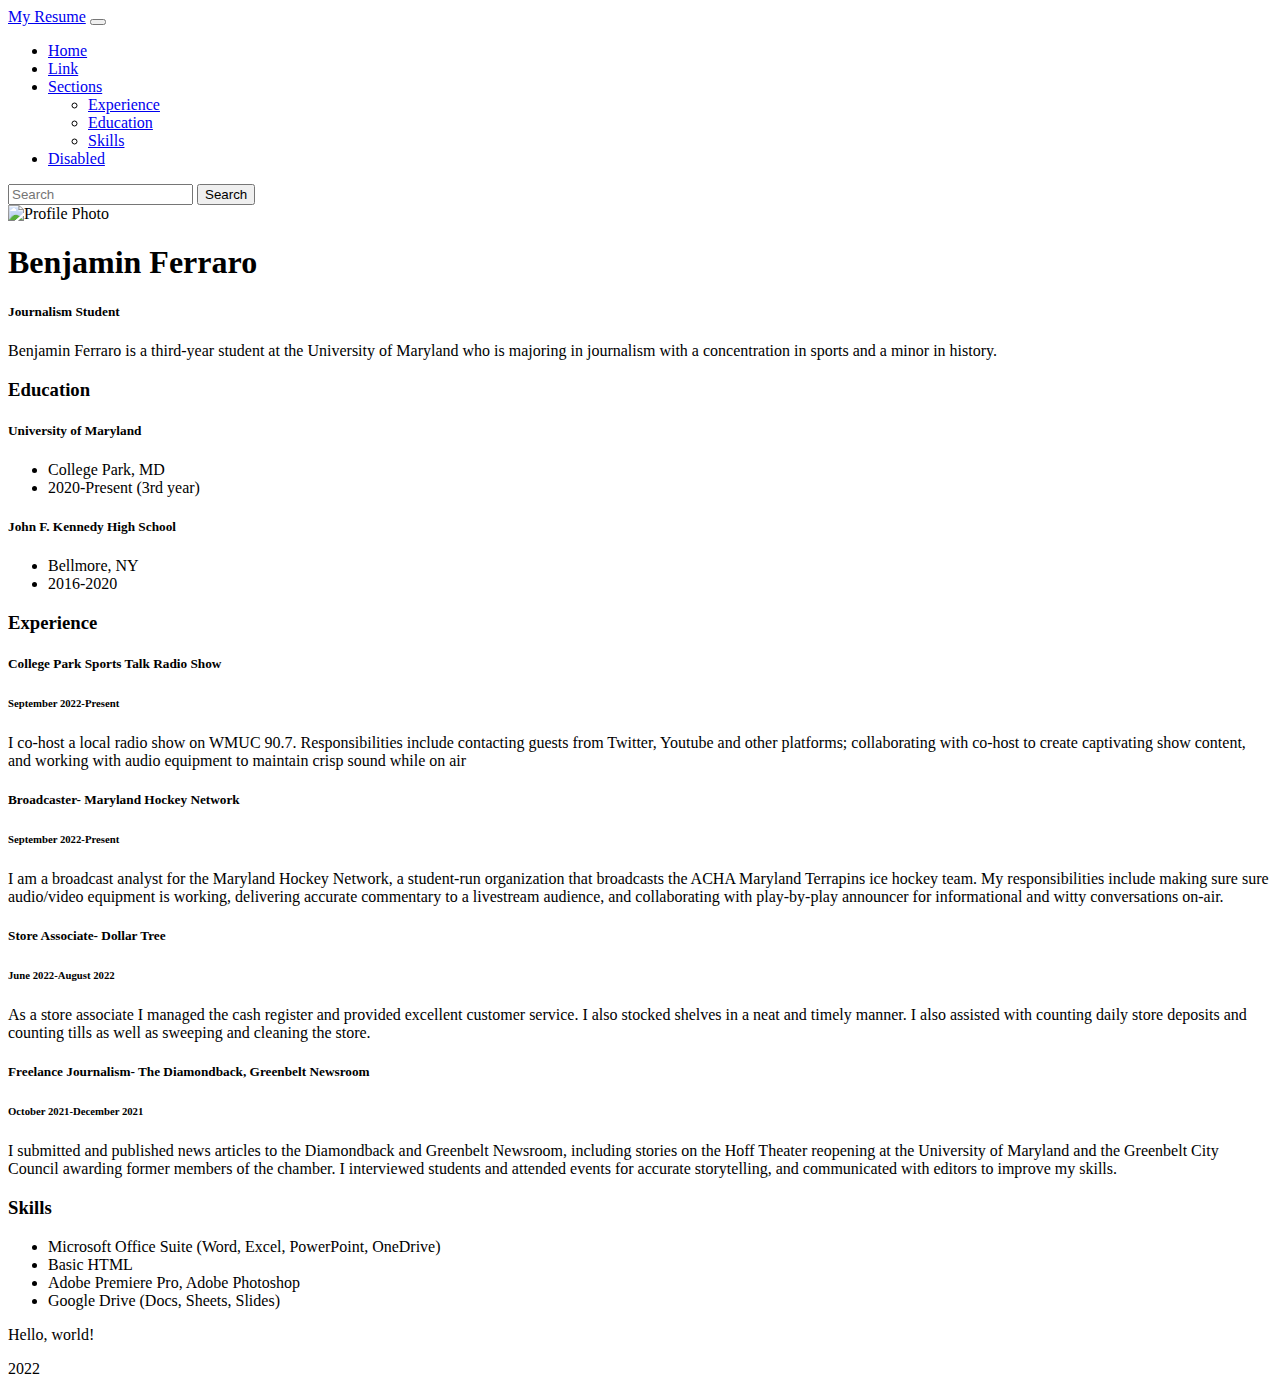
==== benji-ferraro-resume.html @ bfd4c8e4 "Add files via upload" ====
<!doctype html>

<html>
<head>
 <meta charset="utf-8">
 <meta name="viewport" content="width=device-width, initial-scale=1, shrink-to-fit=no">

 <title>Bootstrap Template</title>
 <meta name="description" content="Merrill College of Journalism, UMD">
 <meta name="author" content="">

 <!-- Bootstrap CSS and JavaScript -->
 <link href="https://cdn.jsdelivr.net/npm/bootstrap@5.0.1/dist/css/bootstrap.min.css" rel="stylesheet" integrity="sha384-+0n0xVW2eSR5OomGNYDnhzAbDsOXxcvSN1TPprVMTNDbiYZCxYbOOl7+AMvyTG2x" crossorigin="anonymous">
 <script src="https://cdn.jsdelivr.net/npm/bootstrap@5.0.1/dist/js/bootstrap.bundle.min.js" integrity="sha384-gtEjrD/SeCtmISkJkNUaaKMoLD0//ElJ19smozuHV6z3Iehds+3Ulb9Bn9Plx0x4" crossorigin="anonymous"></script>
 <link rel="stylesheet" href="css resume project bootstrap.css">

 </head>
<body>
<!-- Navbar start-->
<nav class="navbar navbar-expand-lg navbar-light bg-light">
    <div class="container-fluid">
      <a class="navbar-brand" href="#">My Resume</a>
      <button class="navbar-toggler" type="button" data-bs-toggle="collapse" data-bs-target="#navbarSupportedContent" aria-controls="navbarSupportedContent" aria-expanded="false" aria-label="Toggle navigation">
        <span class="navbar-toggler-icon"></span>
      </button>
      <div class="collapse navbar-collapse" id="navbarSupportedContent">
        <ul class="navbar-nav me-auto mb-2 mb-lg-0">
          <li class="nav-item">
            <a class="nav-link active" aria-current="page" href="#">Home</a>
          </li>
          <li class="nav-item">
            <a class="nav-link" href="#">Link</a>
          </li>
          <li class="nav-item dropdown">
            <a class="nav-link dropdown-toggle" href="#" id="navbarDropdown" role="button" data-bs-toggle="dropdown" aria-expanded="false">
              Sections
            </a>
            <ul class="dropdown-menu" aria-labelledby="navbarDropdown">
              <li><a class="dropdown-item" href="#">Experience</a></li>
              <li><a class="dropdown-item" href="#">Education</a></li>
              <li><a class="dropdown-item" href="#">Skills</a></li>
            </ul>
          </li>
          <li class="nav-item">
            <a class="nav-link disabled" href="#" tabindex="-1"    aria-disabled="true">Disabled</a>
          </li>
        </ul>
        <form class="d-flex">
          <input class="form-control me-2" type="search" placeholder="Search" aria-label="Search">
          <button class="btn btn-outline-success" type="submit">Search</button>
        </form>
      </div>
    </div>
  </nav>
  <!-- Navbar end-->

 <header class="bg-success bg-gradient text-white py-5">
  <div class="container">
    <div class="row">
      <div class="col-md-3 text-left text-md-center mb-3">
        <img class="circled image" src="Headshot 2 bw resize.jpg" alt="Profile Photo" />
      </div>
      <div class="col-md-9">
        <h1>Benjamin Ferraro </h1>
        <h5>Journalism Student</h5>
        <p class="border-top pt-3"><p>Benjamin Ferraro is a third-year student at the University of Maryland who is majoring in journalism with a concentration in sports and a minor in history. </p>
      </div>       
    </div>        
  </div>
</header>
  <div class="container">


</div>
<div class="row">
</div>
<div class="row">
    <div class="col-md-6"></div>
    <div class="col-md-6"></div>
  </div>
  <div class="container">
	<div class="row">


		<div class="col-md-4">
		<div class="section">
      <h3>Education</h3>
    </div>
      <h5>University of Maryland</h5>
      <ul>
      <li>College Park, MD</li>
			<li>2020-Present (3rd year)</li>
      </ul>
      <h5>John F. Kennedy High School</h5>
      <ul>
      <li>Bellmore, NY</li>
      <li>2016-2020</li>
      </ul>
		</div>

		<div class="col-md-4">
    <div class="section">
      <h3>Experience</h3>
    </div>
      <h5>College Park Sports Talk Radio Show</h5>
      <h6>September 2022-Present</h6>
			<p>I co-host a local radio show on WMUC 90.7. Responsibilities include contacting guests from Twitter, Youtube and other platforms; collaborating with co-host to create captivating show content, and working with audio equipment to maintain crisp sound while on air</p>
      <h5>Broadcaster- Maryland Hockey Network</h5>
      <h6>September 2022-Present</h6>
      <p>I am a broadcast analyst for the Maryland Hockey Network, a student-run organization that broadcasts the ACHA Maryland Terrapins ice hockey team. My responsibilities include making sure sure audio/video equipment is working, delivering accurate commentary to a livestream audience, and collaborating with play-by-play announcer for informational and witty conversations on-air.</p>
      <h5>Store Associate- Dollar Tree</h5>
      <h6>June 2022-August 2022</h6>
      <p> As a store associate I managed the cash register and provided excellent customer service. I also stocked shelves in a neat and timely manner. I also assisted with counting daily store deposits and counting tills as well as sweeping and cleaning the store.</p>
      <h5>Freelance Journalism- The Diamondback, Greenbelt Newsroom</h5>
      <h6>October 2021-December 2021</h6>
      <p>I submitted and published news articles to the Diamondback and Greenbelt Newsroom, including stories on the Hoff Theater reopening at the University of Maryland and the Greenbelt City Council awarding former members of the chamber. I interviewed students and attended events for accurate storytelling, and communicated with editors to improve my skills.
      </p>
    </div>


		<div class="col-md-4">
		<div class="section">
      <h3>Skills</h3>
    </div>
  <ul>
    <li>
      Microsoft Office Suite (Word, Excel, PowerPoint, OneDrive)
    </li>
    <li>
     Basic HTML
    </li>
    <li>
      Adobe Premiere Pro, Adobe Photoshop
    </li>
    <li>
     Google Drive (Docs, Sheets, Slides)
    </li>
  </ul>
</body>
</html>
		</div>
	</div>
</div>
 
Hello, world!


</body>
</html>
<footer class="bg-success text-center text-lg-start">
  <!-- Copyright -->
  <div class="text-center p-3" style="background-color: bg-success;">
  <p>2022</p>
    <a class="text-dark" ></a>
  </div>
  <!-- Copyright -->
</footer>
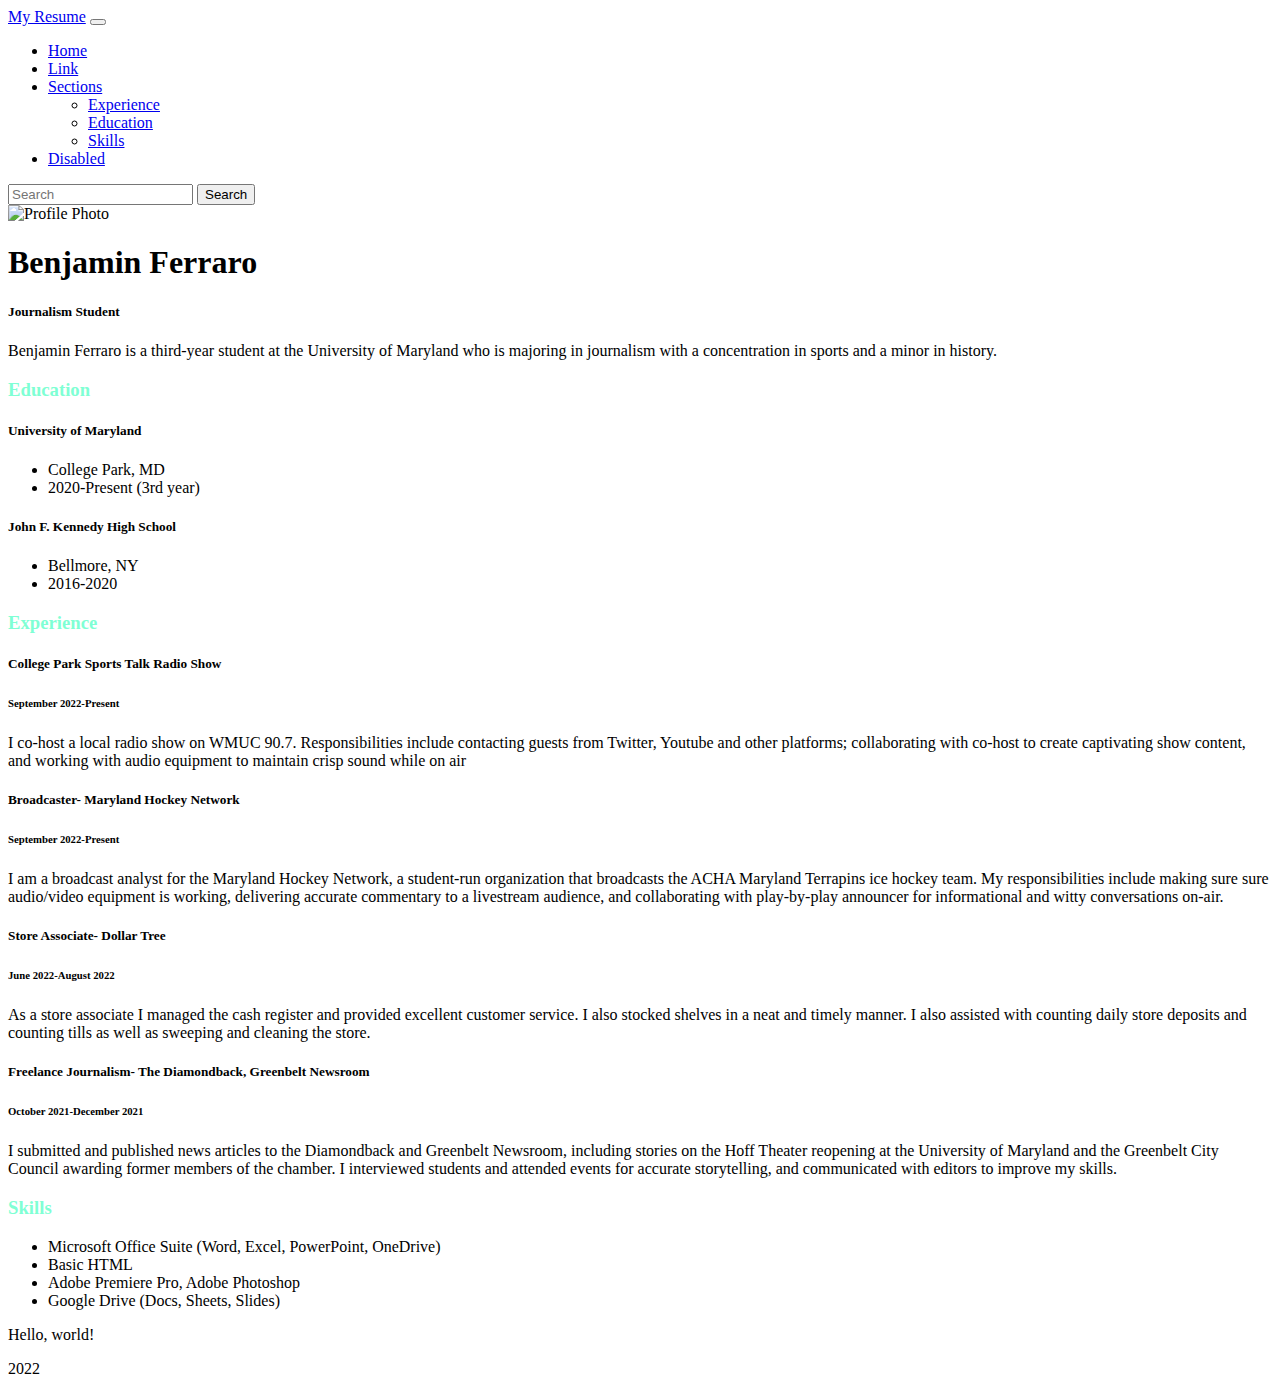
==== commit 28a860ab: "Update benji-ferraro-resume.html" ====
--- a/benji-ferraro-resume.html
+++ b/benji-ferraro-resume.html
@@ -148,10 +148,10 @@
 </body>
 </html>
 <footer class="bg-success text-center text-lg-start">
-  <!-- Copyright -->
+  
   <div class="text-center p-3" style="background-color: bg-success;">
   <p>2022</p>
     <a class="text-dark" ></a>
   </div>
-  <!-- Copyright -->
+  
 </footer>
